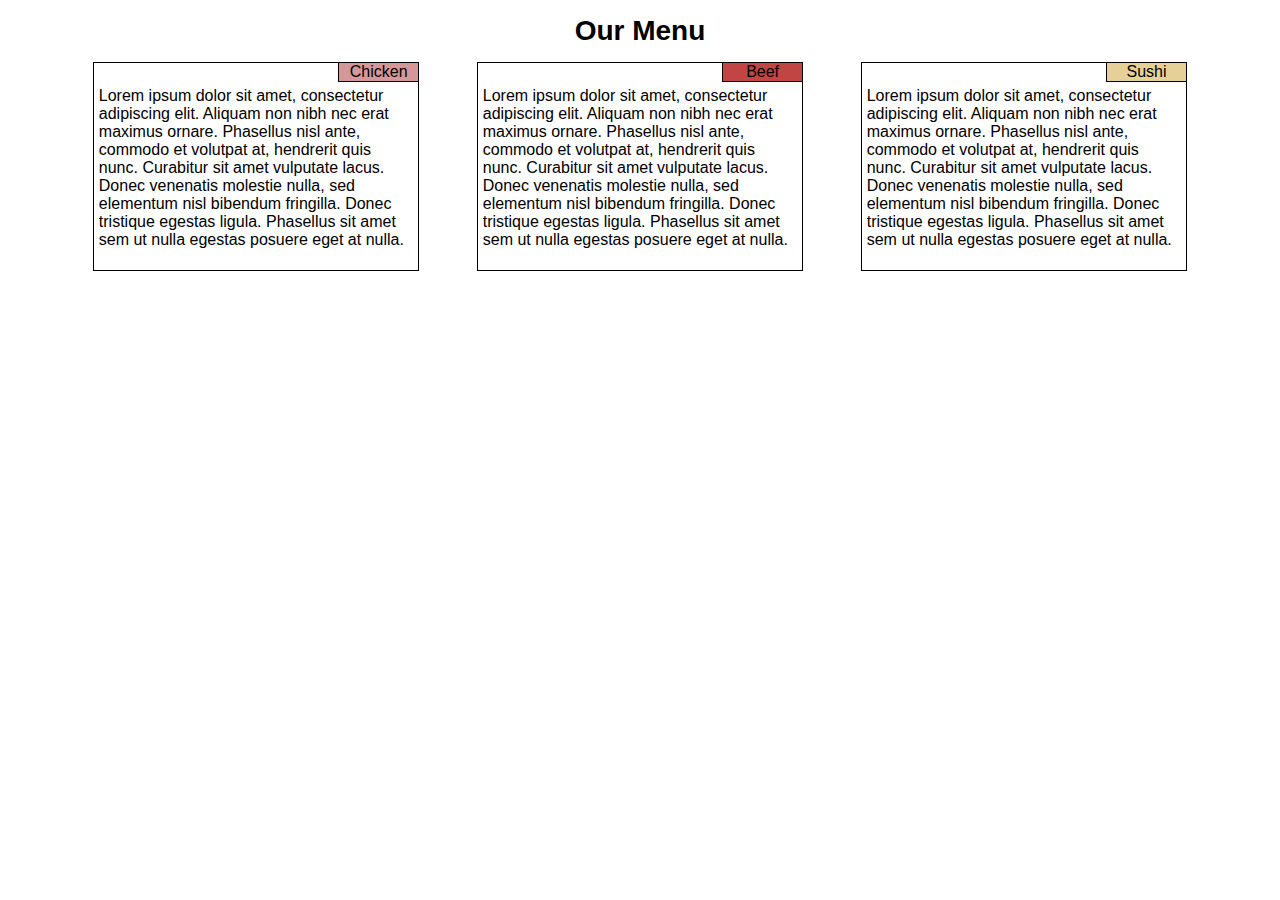
==== index.html @ 14115232 "Folder relocation" ====
<!DOCTYPE html>
<html>

<body>

    <head>
        <meta charset="utf-8">
        <meta name="viewport" content="width=device-width" , initial-scale=1;>
        <title>Module 2 Assignment - Nestor Nestorov</title>
        <link rel="stylesheet" href="css/styles.css">
    </head>
    <h1>Our Menu</h1>
    <div class="wrapper">
        <div class="menu-column col-lg-4 col-md-6 col-sm-12">
        	<div class=menu-option>
	            <div id="chicken">Chicken</div>
	            <p>Lorem ipsum dolor sit amet, consectetur adipiscing elit. Aliquam non nibh nec erat maximus ornare. Phasellus nisl ante, commodo et volutpat at, hendrerit quis nunc. Curabitur sit amet vulputate lacus. Donec venenatis molestie nulla, sed elementum nisl bibendum fringilla. Donec tristique egestas ligula. Phasellus sit amet sem ut nulla egestas posuere eget at nulla. 
	            </p>
	        </div>
        </div>
        <div class="menu-column col-lg-4 col-md-6 col-sm-12">
        	<div class=menu-option>
	            <div id="beef">Beef</div>
	            <p>
	                Lorem ipsum dolor sit amet, consectetur adipiscing elit. Aliquam non nibh nec erat maximus ornare. Phasellus nisl ante, commodo et volutpat at, hendrerit quis nunc. Curabitur sit amet vulputate lacus. Donec venenatis molestie nulla, sed elementum nisl bibendum fringilla. Donec tristique egestas ligula. Phasellus sit amet sem ut nulla egestas posuere eget at nulla. 
	            </p>
        	</div>
        </div>
        <div class="menu-column col-lg-4 col-md-6 col-sm-12">
        	<div class=menu-option>
	            <div id="sushi">Sushi</div>
	            <p>
	                Lorem ipsum dolor sit amet, consectetur adipiscing elit. Aliquam non nibh nec erat maximus ornare. Phasellus nisl ante, commodo et volutpat at, hendrerit quis nunc. Curabitur sit amet vulputate lacus. Donec venenatis molestie nulla, sed elementum nisl bibendum fringilla. Donec tristique egestas ligula. Phasellus sit amet sem ut nulla egestas posuere eget at nulla. 
	            </p>
        	</div>
        </div>
    </div>
</body>

</html>
---- css/styles.css ----
* {
  box-sizing: border-box;
  font-family: Arial, Helvetica, sans-serif;
  margin-left: auto;
  margin-right: auto;
}

h1 {
  margin-top: 15px;
  margin-bottom: 15px;
  text-align: center;
  font-size: 1.75em;
}

/********** Large devices only **********/
@media (min-width: 992px) {
  .col-lg-1, .col-lg-2, .col-lg-3, .col-lg-4, .col-lg-5, .col-lg-6, .col-lg-7, .col-lg-8, .col-lg-9, .col-lg-10, .col-lg-11, .col-lg-12 {
    float: left;
    align-content: center;
  }
  .col-lg-1 {
    width: 8.33%;
  }
  .col-lg-2 {
    width: 16.66%;
  }
  .col-lg-3 {
    width: 25%;
  }
  .col-lg-4 {
    width: 33.33%;
  }
  .col-lg-5 {
    width: 41.66%;
  }
  .col-lg-6 {
    width: 50%;
  }
  .col-lg-7 {
    width: 58.33%;
  }
  .col-lg-8 {
    width: 66.66%;
  }
  .col-lg-9 {
    width: 74.99%;
  }
  .col-lg-10 {
    width: 83.33%;
  }
  .col-lg-11 {
    width: 91.66%;
  }
  .col-lg-12 {
    width: 100%;
  }
}

/********** Medium devices only **********/
@media (min-width: 768px) and (max-width: 991px) {
  .col-md-1, .col-md-2, .col-md-3, .col-md-4, .col-md-5, .col-md-6, .col-md-7, .col-md-8, .col-md-9, .col-md-10, .col-md-11, .col-md-12 {
    float: left;
  }
  .col-md-1 {
    width: 8.33%;
  }
  .col-md-2 {
    width: 16%;
  }
  .col-md-3 {
    width: 25%;
  }
  .col-md-4 {
    width: 33.33%;
  }
  .col-md-5 {
    width: 41.66%;
  }
  .col-md-6 {
    width: 50%;
  }
  .col-md-7 {
    width: 58.33%;
  }
  .col-md-8 {
    width: 66.66%;
  }
  .col-md-9 {
    width: 74.99%;
  }
  .col-md-10 {
    width: 83.33%;
  }
  .col-md-11 {
    width: 91.66%;
  }
  .col-md-12 {
    width: 100%;
  }
}

@media (max-width: 767px) {
  .col-sm-1, .col-sm-2, .col-sm-3, .col-sm-4, .col-sm-5, .col-sm-6, .col-sm-7, .col-sm-8, .col-sm-9, .col-sm-10, .col-sm-11, .col-sm-12 {
    float: left;
  }
  .col-sm-1 {
    width: 8.33%;
  }
  .col-sm-2 {
    width: 16.66%;
  }
  .col-sm-3 {
    width: 25%;
  }
  .col-sm-4 {
    width: 33.33%;
  }
  .col-sm-5 {
    width: 41.66%;
  }
  .col-sm-6 {
    width: 50%;
  }
  .col-sm-7 {
    width: 58.33%;
  }
  .col-sm-8 {
    width: 66.66%;
  }
  .col-sm-9 {
    width: 74.99%;
  }
  .col-sm-10 {
    width: 83.33%;
  }
  .col-sm-11 {
    width: 91.66%;
  }
  .col-sm-12 {
    width: 100%;
  }
}

.wrapper {
  width: 90%;
  overflow: auto;
}

.menu-option {
  border: 1px solid black;
  margin-bottom: 15px;
  width: 85%;
}

.menu-option > div {
  float: right;
  width: 80px;
  text-align: center;
  border-left: 1px solid black;
  border-bottom: 1px solid black;
}

.menu-option > p {
  padding: 5px;
  clear: both;
}

div#chicken{
  background-color: #D59898;
}

div#beef {
  background-color: #C14543;
}

div#sushi{
  background-color: #E5D198;
}
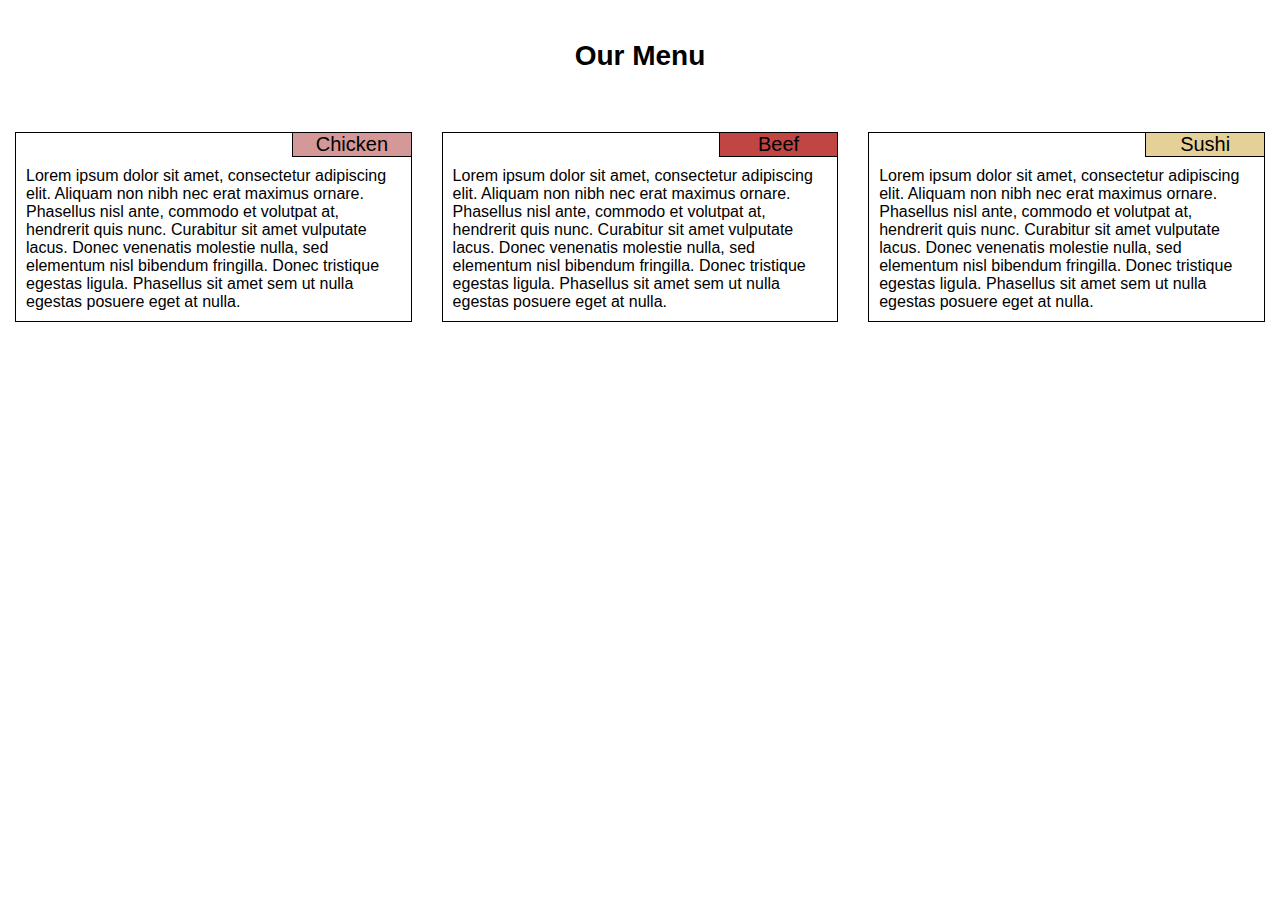
==== commit 421e1a90: "Final version" ====
--- a/index.html
+++ b/index.html
@@ -12,27 +12,27 @@
     <h1>Our Menu</h1>
     <div class="wrapper">
         <div class="menu-column col-lg-4 col-md-6 col-sm-12">
-        	<div class=menu-option>
-	            <div id="chicken">Chicken</div>
-	            <p>Lorem ipsum dolor sit amet, consectetur adipiscing elit. Aliquam non nibh nec erat maximus ornare. Phasellus nisl ante, commodo et volutpat at, hendrerit quis nunc. Curabitur sit amet vulputate lacus. Donec venenatis molestie nulla, sed elementum nisl bibendum fringilla. Donec tristique egestas ligula. Phasellus sit amet sem ut nulla egestas posuere eget at nulla. 
-	            </p>
-	        </div>
+            <div class=menu-option>
+                <div id="chicken">Chicken</div>
+                <p>Lorem ipsum dolor sit amet, consectetur adipiscing elit. Aliquam non nibh nec erat maximus ornare. Phasellus nisl ante, commodo et volutpat at, hendrerit quis nunc. Curabitur sit amet vulputate lacus. Donec venenatis molestie nulla, sed elementum nisl bibendum fringilla. Donec tristique egestas ligula. Phasellus sit amet sem ut nulla egestas posuere eget at nulla.
+                </p>
+            </div>
         </div>
         <div class="menu-column col-lg-4 col-md-6 col-sm-12">
-        	<div class=menu-option>
-	            <div id="beef">Beef</div>
-	            <p>
-	                Lorem ipsum dolor sit amet, consectetur adipiscing elit. Aliquam non nibh nec erat maximus ornare. Phasellus nisl ante, commodo et volutpat at, hendrerit quis nunc. Curabitur sit amet vulputate lacus. Donec venenatis molestie nulla, sed elementum nisl bibendum fringilla. Donec tristique egestas ligula. Phasellus sit amet sem ut nulla egestas posuere eget at nulla. 
-	            </p>
-        	</div>
+            <div class=menu-option>
+                <div id="beef">Beef</div>
+                <p>
+                    Lorem ipsum dolor sit amet, consectetur adipiscing elit. Aliquam non nibh nec erat maximus ornare. Phasellus nisl ante, commodo et volutpat at, hendrerit quis nunc. Curabitur sit amet vulputate lacus. Donec venenatis molestie nulla, sed elementum nisl bibendum fringilla. Donec tristique egestas ligula. Phasellus sit amet sem ut nulla egestas posuere eget at nulla.
+                </p>
+            </div>
         </div>
-        <div class="menu-column col-lg-4 col-md-6 col-sm-12">
-        	<div class=menu-option>
-	            <div id="sushi">Sushi</div>
-	            <p>
-	                Lorem ipsum dolor sit amet, consectetur adipiscing elit. Aliquam non nibh nec erat maximus ornare. Phasellus nisl ante, commodo et volutpat at, hendrerit quis nunc. Curabitur sit amet vulputate lacus. Donec venenatis molestie nulla, sed elementum nisl bibendum fringilla. Donec tristique egestas ligula. Phasellus sit amet sem ut nulla egestas posuere eget at nulla. 
-	            </p>
-        	</div>
+        <div class="menu-column col-lg-4 col-md-12 col-sm-12">
+            <div class=menu-option>
+                <div id="sushi">Sushi</div>
+                <p>
+                    Lorem ipsum dolor sit amet, consectetur adipiscing elit. Aliquam non nibh nec erat maximus ornare. Phasellus nisl ante, commodo et volutpat at, hendrerit quis nunc. Curabitur sit amet vulputate lacus. Donec venenatis molestie nulla, sed elementum nisl bibendum fringilla. Donec tristique egestas ligula. Phasellus sit amet sem ut nulla egestas posuere eget at nulla.
+                </p>
+            </div>
         </div>
     </div>
 </body>
--- a/css/styles.css
+++ b/css/styles.css
@@ -1,22 +1,21 @@
 * {
-  box-sizing: border-box;
-  font-family: Arial, Helvetica, sans-serif;
-  margin-left: auto;
-  margin-right: auto;
+    box-sizing: border-box;
+    font-family: Arial, Helvetica, sans-serif;
+    margin: 0px;
+    padding: 0px;
 }
 
 h1 {
-  margin-top: 15px;
-  margin-bottom: 15px;
-  text-align: center;
-  font-size: 1.75em;
+    margin-top: 40px;
+    margin-bottom: 60px;
+    text-align: center;
+    font-size: 1.75em;
 }
 
 /********** Large devices only **********/
 @media (min-width: 992px) {
   .col-lg-1, .col-lg-2, .col-lg-3, .col-lg-4, .col-lg-5, .col-lg-6, .col-lg-7, .col-lg-8, .col-lg-9, .col-lg-10, .col-lg-11, .col-lg-12 {
     float: left;
-    align-content: center;
   }
   .col-lg-1 {
     width: 8.33%;
@@ -142,37 +141,39 @@
 }
 
 .wrapper {
-  width: 90%;
-  overflow: auto;
+    width: 100%;
+    overflow: auto;
 }
 
 .menu-option {
-  border: 1px solid black;
-  margin-bottom: 15px;
-  width: 85%;
+    border: 1px solid black;
+    margin: 0px 15px 15px 15px;
 }
 
-.menu-option > div {
-  float: right;
-  width: 80px;
-  text-align: center;
-  border-left: 1px solid black;
-  border-bottom: 1px solid black;
+.menu-option>div {
+    float: right;
+    min-width: 30%;
+    height: auto;
+    text-align: center;
+    border-left: 1px solid black;
+    border-bottom: 1px solid black;
+    font-size: 1.25em;
 }
 
-.menu-option > p {
-  padding: 5px;
-  clear: both;
+.menu-option>p {
+    padding: 10px;
+    clear: both;
+    margin: auto;
 }
 
-div#chicken{
-  background-color: #D59898;
+div#chicken {
+    background-color: #D59898;
 }
 
 div#beef {
-  background-color: #C14543;
+    background-color: #C14543;
 }
 
-div#sushi{
-  background-color: #E5D198;
+div#sushi {
+    background-color: #E5D198;
 }
